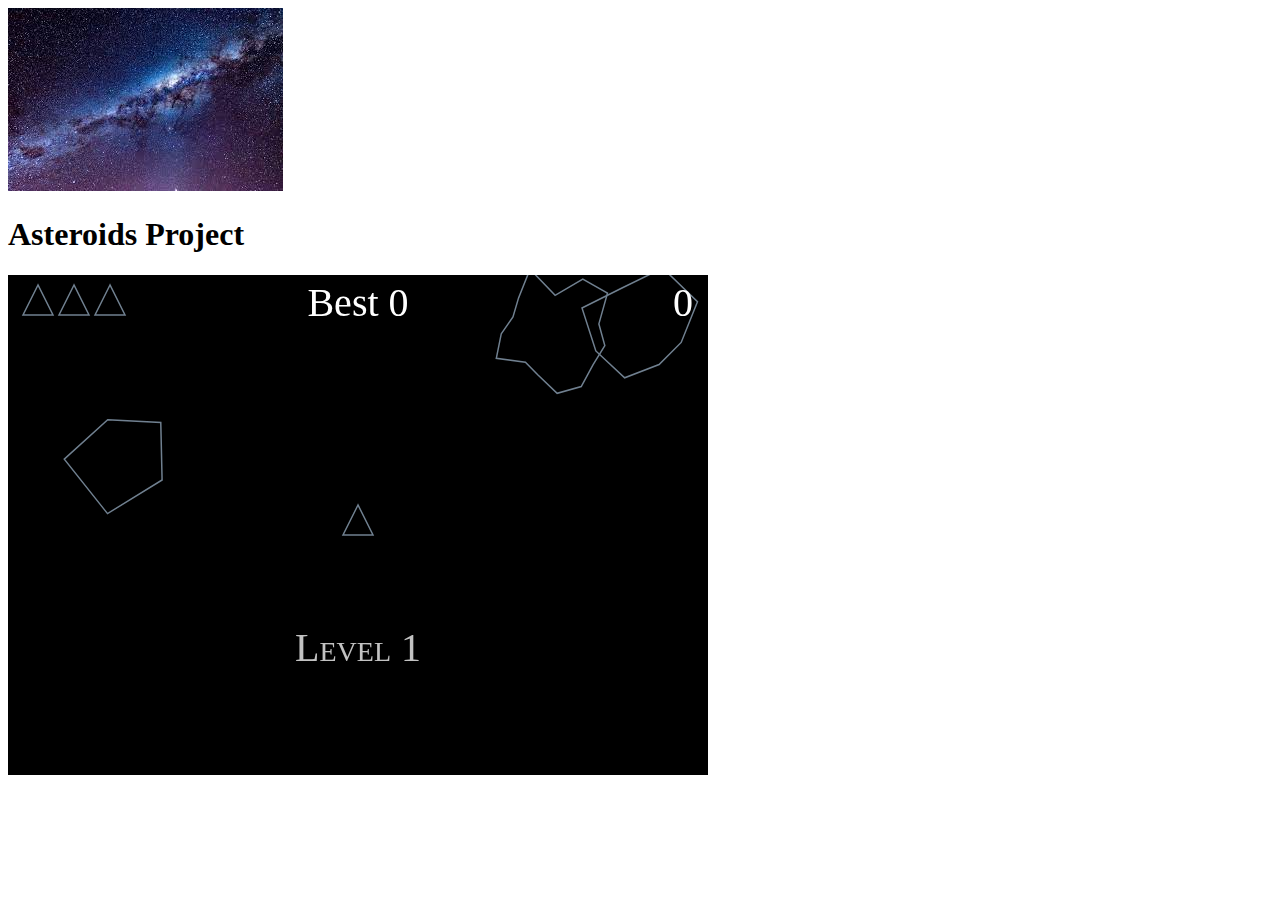
==== homeWebsite/asteroid.html @ 5017b20a "update" ====
<!DOCTYPE html>
<html>
    <head>
        <meta charset="UTF-8">
        <title> Asteroid </title>
        <script type = "text/javascript" src = "asteroids.js"></script>
        <link rel = "stylesheet" href = "desktopAsteroidStyle.css" media="screen and (min-width: 781 px)">
        <link rel = "stylesheet" href = "mobileAsteroidStyle.css" media="screen and (max-width: 781 px)">
    </head>

    <body>

        <div id = "background">
            <img src = "galaxy.jpeg" class = "stretch" alt = "" />
        </div>
        <div class = "center">
            <h1> Asteroids Project </h1>
        </div>

        <div>
        <canvas id = "gameCanvas" width = "700" height = "500" > </canvas>
        </div>
    </body>
</html>
---- homeWebsite/desktopAsteroidStyle.css ----
.center {
    text-align: center;
    margin: 0px auto;
}

canvas {
    padding-left: 0;
    padding-right: 0;
    margin-left: auto;
    margin-right: auto;
    display: block;
    width: 800px;
}
 
#background {
    width: 100%;
    height: 100%;
    position: fixed;
    left: 0px;
    top: 0px;
    z-index: -1;
}

.stretch {
    width: 100%;
    height: 100%;
}
---- homeWebsite/mobileAsteroidStyle.css ----
.center {
    text-align: center;
    margin: 0px auto;
}

canvas {
    padding-left: 0;
    padding-right: 0;
    margin-left: auto;
    margin-right: auto;
    display: block;
    width: 800px;
}
 
#background {
    width: 100%;
    height: 100%;
    position: fixed;
    left: 0px;
    top: 0px;
    z-index: -1;
}

.stretch {
    width: 100%;
    height: 100%;
}
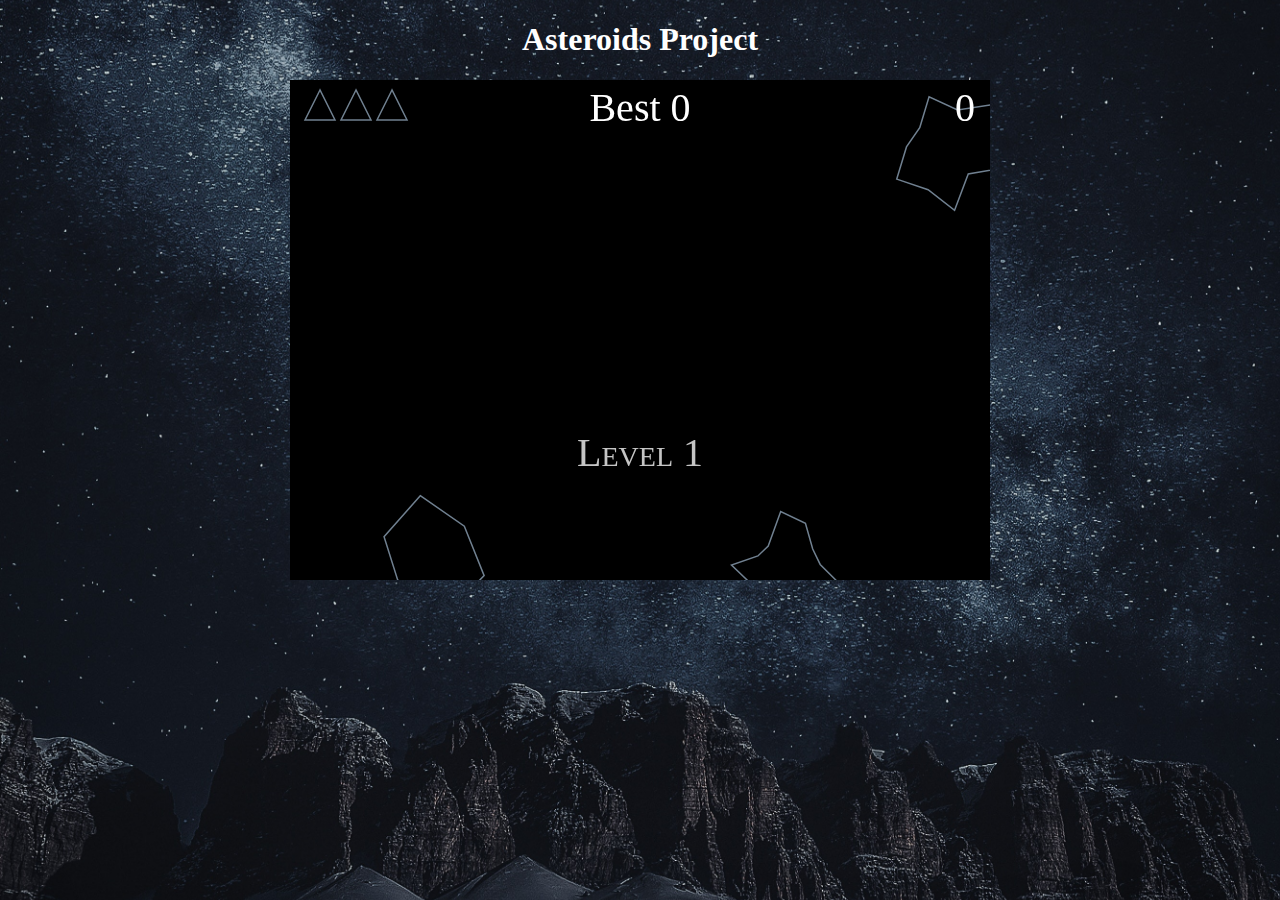
==== commit 3b2a7a07: "main" ====
--- a/homeWebsite/asteroid.html
+++ b/homeWebsite/asteroid.html
@@ -3,22 +3,21 @@
     <head>
         <meta charset="UTF-8">
         <title> Asteroid </title>
+        <link rel="stylesheet" href="./desktopAsteroidStyle.css" media="screen and (min-width: 781px)">
+        <link rel="stylesheet" href="./mobileAsteroidStyle.css" media="screen and (max-width: 780px)">
+
         <script type = "text/javascript" src = "asteroids.js"></script>
-        <link rel = "stylesheet" href = "desktopAsteroidStyle.css" media="screen and (min-width: 781 px)">
-        <link rel = "stylesheet" href = "mobileAsteroidStyle.css" media="screen and (max-width: 781 px)">
     </head>
 
     <body>
-
-        <div id = "background">
-            <img src = "galaxy.jpeg" class = "stretch" alt = "" />
-        </div>
+        
         <div class = "center">
             <h1> Asteroids Project </h1>
         </div>
 
         <div>
-        <canvas id = "gameCanvas" width = "700" height = "500" > </canvas>
+            <canvas id = "gameCanvas" width = "700" height = "500" > </canvas> 
         </div>
+
     </body>
 </html>--- a/homeWebsite/desktopAsteroidStyle.css
+++ b/homeWebsite/desktopAsteroidStyle.css
@@ -1,6 +1,15 @@
+body{
+    /* royalty free image by eberhard grossgasteiger */
+    background-image: url("galaxy.jpg");
+    background-size: cover;
+    background-repeat: no-repeat;
+    background-position: center center;
+}
+
 .center {
     text-align: center;
     margin: 0px auto;
+    color: white;
 }
 
 canvas {
@@ -9,19 +18,5 @@
     margin-left: auto;
     margin-right: auto;
     display: block;
-    width: 800px;
-}
- 
-#background {
-    width: 100%;
-    height: 100%;
-    position: fixed;
-    left: 0px;
-    top: 0px;
-    z-index: -1;
-}
-
-.stretch {
-    width: 100%;
-    height: 100%;
+    width: 700px;
 }--- a/homeWebsite/mobileAsteroidStyle.css
+++ b/homeWebsite/mobileAsteroidStyle.css
@@ -1,6 +1,15 @@
+body{
+    /* royalty free image by eberhard grossgasteiger */
+    background-image: url("galaxy.jpg");
+    background-size: cover;
+    background-repeat: no-repeat;
+    background-position: center center;
+}
+
 .center {
     text-align: center;
     margin: 0px auto;
+    color: white;
 }
 
 canvas {
@@ -9,19 +18,5 @@
     margin-left: auto;
     margin-right: auto;
     display: block;
-    width: 800px;
-}
- 
-#background {
-    width: 100%;
-    height: 100%;
-    position: fixed;
-    left: 0px;
-    top: 0px;
-    z-index: -1;
-}
-
-.stretch {
-    width: 100%;
-    height: 100%;
+    width: 700px;
 }